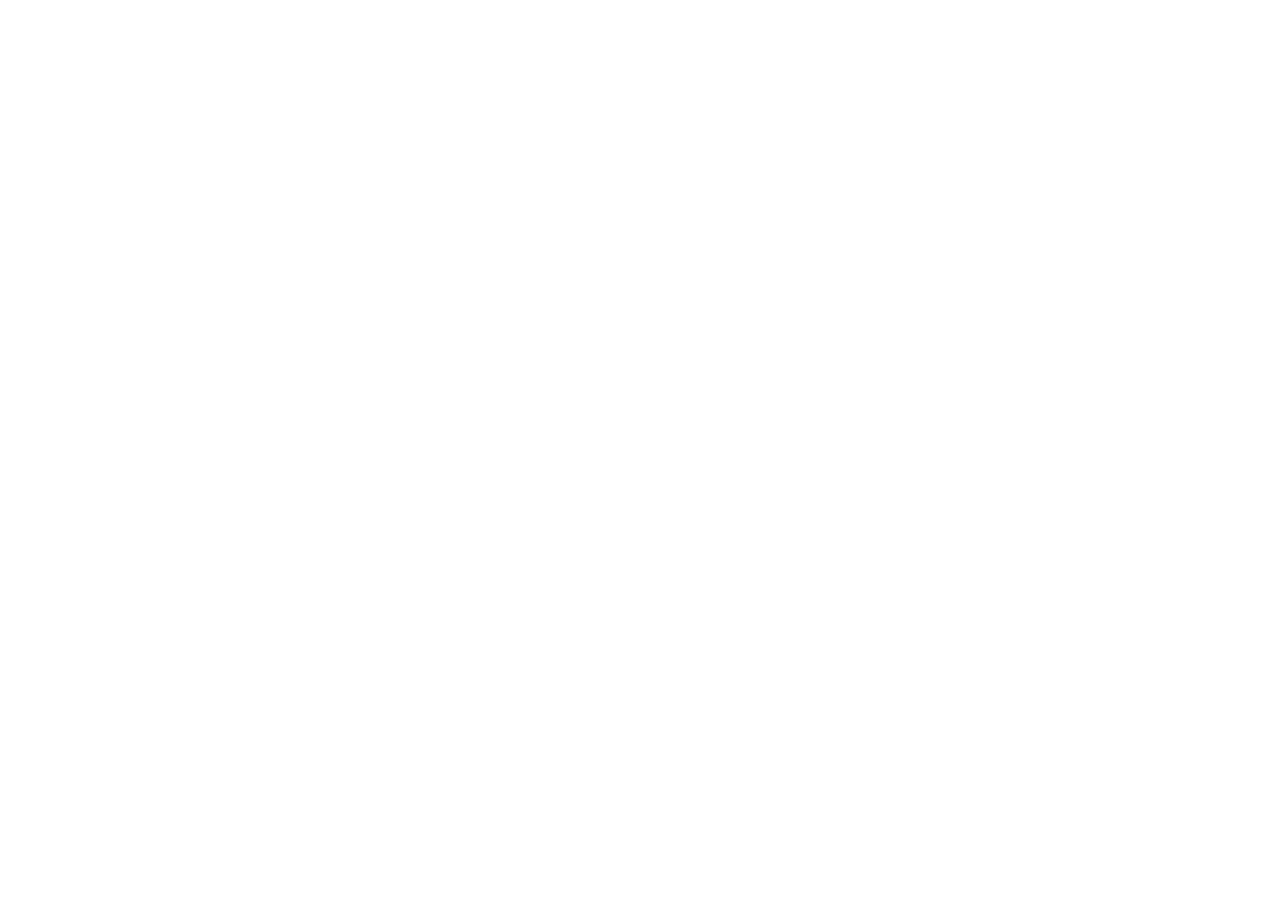
==== src/index.html @ 712590cd "Add src files and TODO list" ====
<!doctype html>
<html>

<head>
  <title>Learn Web Development</title>
  <link rel="stylesheet" href="styles.css">
  <script src="scripts.js"></script>
</head>

<body>
  <header></header>
  <footer></footer>
  </div>
</body>

</html>
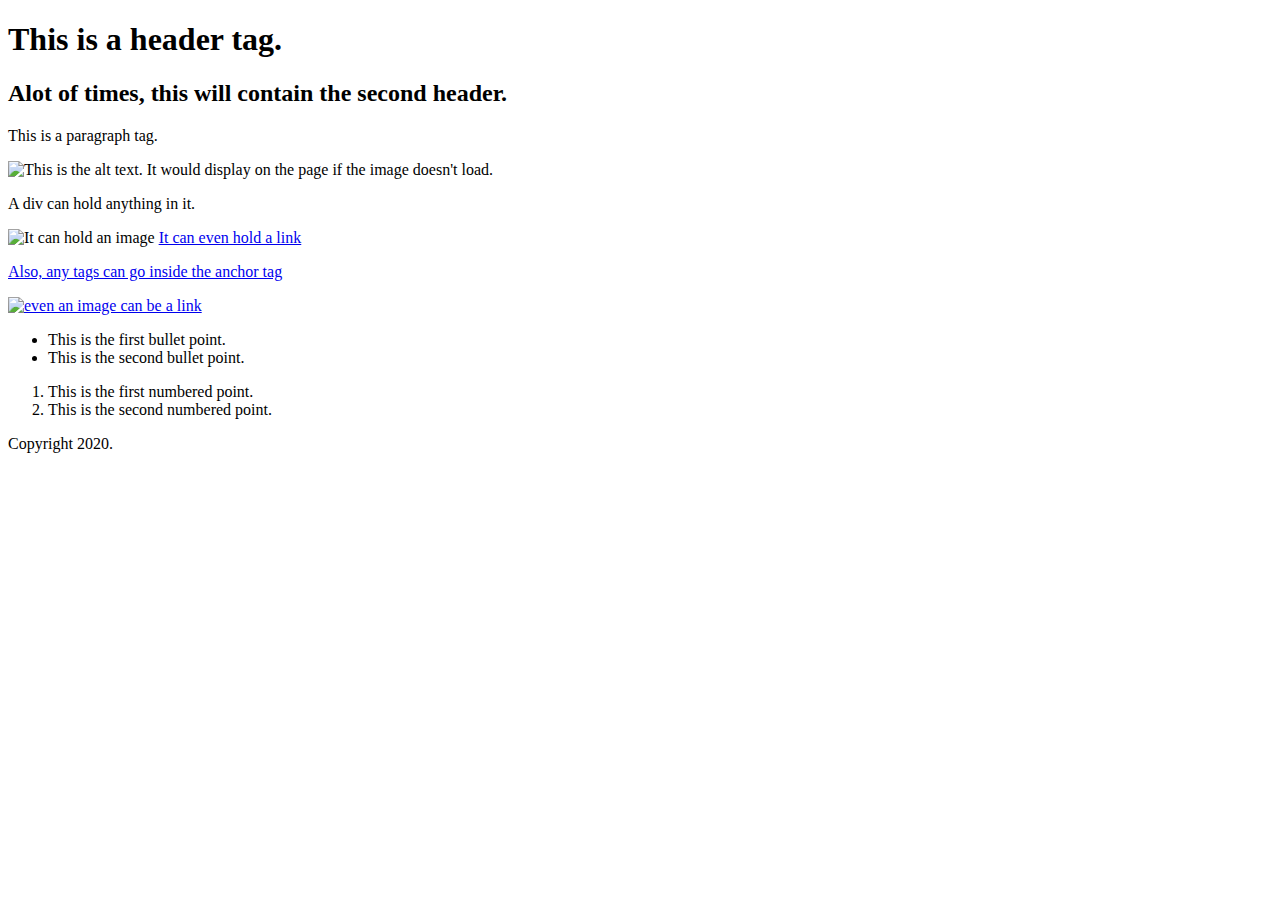
==== commit 667bfb83: "Add HTML details" ====
--- a/src/index.html
+++ b/src/index.html
@@ -1,16 +1,81 @@
 <!doctype html>
+<!-- 
+  <!doctype html>  declares that this is an HTML5 document. This informs the browser about the type and version of html, so that the browser knows how to handle it and load it properly. HTML stands for Hyper Text Markup Language. This is the markup language used for web pages.
+  Notice how this file ends with .html. This means the file will render as HTML in the browser.
+  -->
+
 <html>
+<!-- this is the root of the HTML document-->
 
 <head>
-  <title>Learn Web Development</title>
-  <link rel="stylesheet" href="styles.css">
-  <script src="scripts.js"></script>
-</head>
+  <!-- <head> handles all the meta data of the document, including links and scripts -->
+  <title>Learn Web Development</title> <!-- This will show up as the name of the tab in the browser -->
+  <link rel="stylesheet" href="styles.css"> <!-- this links the stylesheet to the document -->
+  <script src="scripts.js"></script> <!-- this links the script specified in the src to the document -->
+</head> <!-- notice here how there is another head tag, with a '/'. This specifies the end of the <head> block. -->
 
 <body>
-  <header></header>
-  <footer></footer>
-  </div>
+  <!-- <body>> specifies the body and contains all the contents of the HTML document -->
+
+  <header>
+    <h1>
+      This is a header tag.
+    </h1>
+    <!-- <header> normally contains the page logo, navigation, search bar, etc -->
+    <nav>
+      <!-- <nav> contains the navigation of the website -->
+    </nav>
+  </header>
+
+  <main>
+    <!-- <main> `represents` the main content of the body -->
+    <article>
+      <!-- <article> contains the navigation of the website -->
+
+      <h2>Alot of times, this will contain the second header.</h2>
+      <p> This is a paragraph tag.</p>
+      <img src="path/to/image" alt="This is the alt text. It would display on the page if the image doesn't load." />
+
+
+      <div>
+        <!-- <div> defines a section or container in an HTML document-->
+        <p>A div can hold anything in it. </p>
+        <img
+          src="https://images.unsplash.com/photo-1597855938383-61e62cbdeb9f?ixlib=rb-1.2.1&ixid=eyJhcHBfaWQiOjEyMDd9&auto=format&fit=crop&w=2250&q=80"
+          alt="It can hold an image" />
+        <a href="http://www.linkgoeshere.com">It can even hold a link</a>
+        <a href="http://www.linkgoeshere.com">
+          <p>Also, any tags can go inside the anchor tag</p>
+        </a>
+        <a href="http://www.linkgoeshere.com">
+          <img
+            src="https://images.unsplash.com/photo-1597848480859-45fd003a3dc7?ixlib=rb-1.2.1&ixid=eyJhcHBfaWQiOjEyMDd9&auto=format&fit=crop&w=2250&q=80"
+            alt="even an image can be a link" />
+        </a>
+      </div>
+    </article>
+
+    <aside>
+      <!-- <aside> `contains` the main content of the document -->
+      <ul>
+        <!-- This is an unordered list. Its list items would be bullet-pointed. -->
+        <li>This is the first bullet point.</li>
+        <li>This is the second bullet point.</li>
+      </ul>
+
+      <ol>
+        <!-- This is an ordered list. Its list items would be numbered. -->
+        <li>This is the first numbered point.</li>
+        <li>This is the second numbered point.</li>
+      </ol>
+
+    </aside>
+  </main>
+
+  <footer>
+    <!-- <footer> normally contains the copyright, page index, etc -->
+    <p>Copyright 2020.</p>
+  </footer>
 </body>
 
 </html>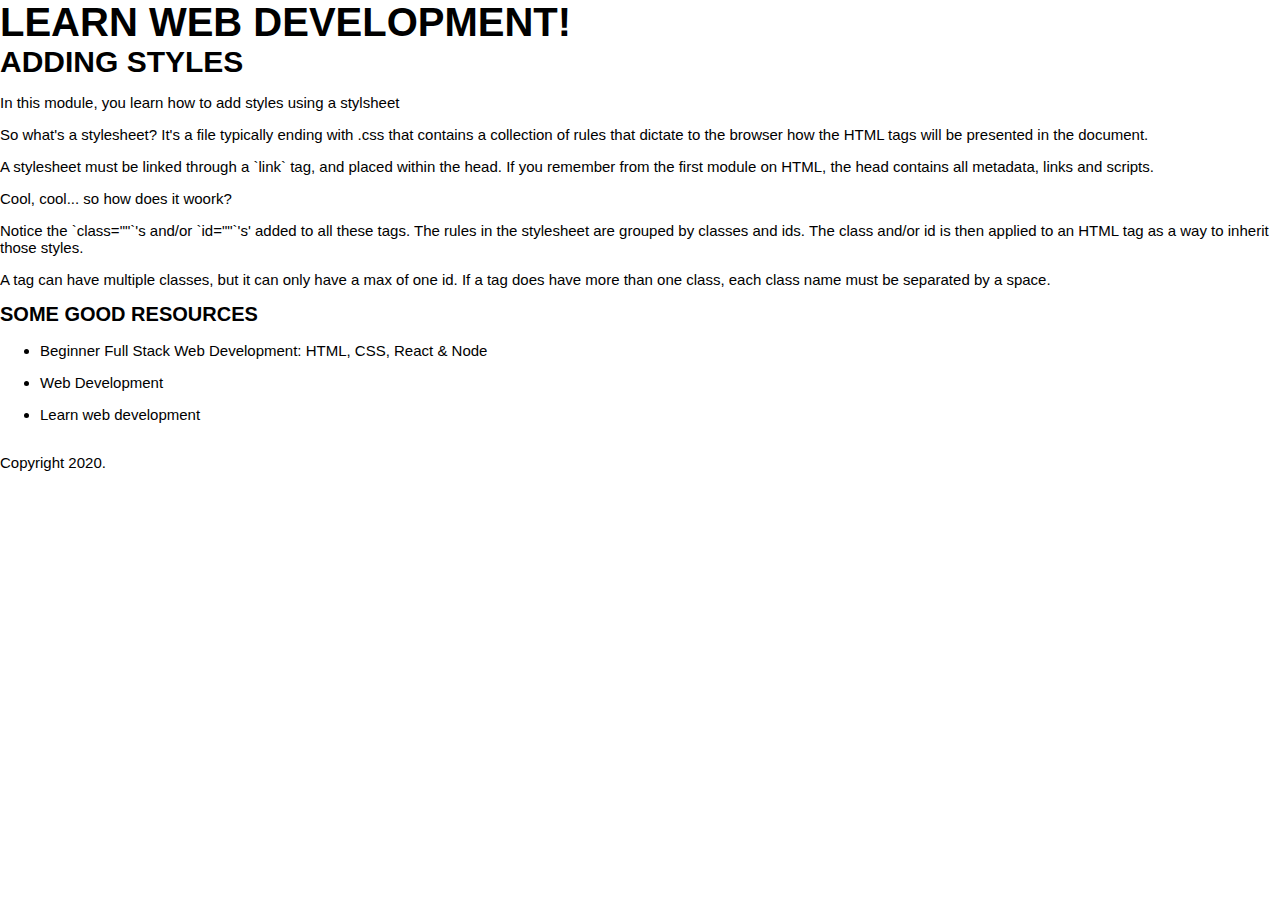
==== commit 585edb62: "Add styles" ====
--- a/src/index.html
+++ b/src/index.html
@@ -1,79 +1,72 @@
 <!doctype html>
-<!-- 
-  <!doctype html>  declares that this is an HTML5 document. This informs the browser about the type and version of html, so that the browser knows how to handle it and load it properly. HTML stands for Hyper Text Markup Language. This is the markup language used for web pages.
-  Notice how this file ends with .html. This means the file will render as HTML in the browser.
-  -->
 
 <html>
-<!-- this is the root of the HTML document-->
 
 <head>
-  <!-- <head> handles all the meta data of the document, including links and scripts -->
-  <title>Learn Web Development</title> <!-- This will show up as the name of the tab in the browser -->
-  <link rel="stylesheet" href="styles.css"> <!-- this links the stylesheet to the document -->
-  <script src="scripts.js"></script> <!-- this links the script specified in the src to the document -->
-</head> <!-- notice here how there is another head tag, with a '/'. This specifies the end of the <head> block. -->
+  <title>Learn Web Development</title>
+  <link rel="stylesheet" href="styles.css"> <!-- this is how you import the style sheet into your HTML document -->
+</head>
 
 <body>
-  <!-- <body>> specifies the body and contains all the contents of the HTML document -->
-
   <header>
-    <h1>
-      This is a header tag.
-    </h1>
-    <!-- <header> normally contains the page logo, navigation, search bar, etc -->
-    <nav>
-      <!-- <nav> contains the navigation of the website -->
-    </nav>
+    <h1>Learn Web Development!</h1>
   </header>
 
-  <main>
-    <!-- <main> `represents` the main content of the body -->
+  <main id="main">
     <article>
-      <!-- <article> contains the navigation of the website -->
-
-      <h2>Alot of times, this will contain the second header.</h2>
-      <p> This is a paragraph tag.</p>
-      <img src="path/to/image" alt="This is the alt text. It would display on the page if the image doesn't load." />
-
-
-      <div>
-        <!-- <div> defines a section or container in an HTML document-->
-        <p>A div can hold anything in it. </p>
-        <img
-          src="https://images.unsplash.com/photo-1597855938383-61e62cbdeb9f?ixlib=rb-1.2.1&ixid=eyJhcHBfaWQiOjEyMDd9&auto=format&fit=crop&w=2250&q=80"
-          alt="It can hold an image" />
-        <a href="http://www.linkgoeshere.com">It can even hold a link</a>
-        <a href="http://www.linkgoeshere.com">
-          <p>Also, any tags can go inside the anchor tag</p>
-        </a>
-        <a href="http://www.linkgoeshere.com">
-          <img
-            src="https://images.unsplash.com/photo-1597848480859-45fd003a3dc7?ixlib=rb-1.2.1&ixid=eyJhcHBfaWQiOjEyMDd9&auto=format&fit=crop&w=2250&q=80"
-            alt="even an image can be a link" />
-        </a>
+      <h2>Adding styles</h2>
+      <div class="div-1">
+        <p>
+          In this module, you learn how to add styles using a stylsheet
+        </p>
+        <p>
+          So what's a stylesheet? It's a file typically ending with .css that contains a collection of rules that
+          dictate
+          to the browser how the HTML tags will be presented in the document.
+        </p>
+        <p>
+          A stylesheet must be linked through a `link` tag, and placed within the head. If you remember from the first
+          module on HTML, the head contains all metadata, links and scripts.
+        </p>
+      </div>
+      <div class="div-2">
+        <p>
+          Cool, cool... so how does it woork?
+        </p>
+        <p>
+          Notice the `class=""`'s and/or `id=""`'s'
+          added to all these tags. The rules in the stylesheet are grouped by
+          classes and ids. The class and/or id is then applied to an HTML tag as a way to inherit those styles.
+        </p>
+        <p id="id-one" class="class-one class-two">
+          A tag can have multiple classes, but it can only have a max of one id. If a tag does have more than one class,
+          each class name must be separated by a space.
+        </p>
       </div>
     </article>
-
     <aside>
-      <!-- <aside> `contains` the main content of the document -->
+      <h3>Some good resources</h3>
       <ul>
-        <!-- This is an unordered list. Its list items would be bullet-pointed. -->
-        <li>This is the first bullet point.</li>
-        <li>This is the second bullet point.</li>
+        <li>
+          <a href="https://www.udemy.com/course/ultimate-web">
+            <p>Beginner Full Stack Web Development: HTML, CSS, React & Node</p>
+          </a>
+        </li>
+        <li>
+          <a href="https://www.codecademy.com/learn/paths/web-development">
+            <p>Web Development</p>
+          </a>
+        </li>
+        <li>
+          <a href="https://developer.mozilla.org/en-US/docs/Learn">
+            <p>Learn web development</p>
+          </a>
+        </li>
       </ul>
-
-      <ol>
-        <!-- This is an ordered list. Its list items would be numbered. -->
-        <li>This is the first numbered point.</li>
-        <li>This is the second numbered point.</li>
-      </ol>
-
     </aside>
   </main>
 
   <footer>
-    <!-- <footer> normally contains the copyright, page index, etc -->
     <p>Copyright 2020.</p>
   </footer>
 </body>
--- a/src/styles.css
+++ b/src/styles.css
@@ -0,0 +1,156 @@
+/* 
+* This is a stylesheet. 
+* It's here that you can add key/value properties that dictate how elements
+* in the browser will appear. These properties are grouped by either tag, classes, or ids
+*/
+
+/* This is how you can import fonts */
+@import url("https://fonts.googleapis.com/css?family=Raleway:800|Merriweather+Sans|Share+Tech+Mono");
+
+/* Here we are adding the following styles to the html and body tags */
+html,
+body {
+  height: 100%; 
+  width: 100%;
+}
+
+/* You can add styles to one tag more than once. */
+body {
+  margin: 0;
+  padding: 20px;
+  padding: 0; /* You can also add the same key twice, but the latest value will be the one that's used. In this case, the padding will be 0 for the body tag */
+  font-family: -apple-system, BlinkMacSystemFont, "Segoe UI", "Roboto", "Oxygen",
+    "Ubuntu", "Cantarell", "Fira Sans", "Droid Sans", "Helvetica Neue",
+    sans-serif;
+  -webkit-font-smoothing: antialiased;
+  -moz-osx-font-smoothing: grayscale;
+  -webkit-tap-highlight-color: rgba(255, 255, 255, 0);
+}
+
+h1,
+h2,
+h3 {
+  font-family: var(--header-font);
+  text-transform: uppercase;
+
+  padding: 0;
+  margin: 0;
+
+  color: var(--secondary);
+}
+
+h1 {
+  font-size: 40px;
+}
+
+h2 {
+  font-size: 30px;
+}
+
+h3 {
+  font-size: 20px;
+}
+
+a {
+  color: inherit;
+  text-decoration: none;
+  cursor: pointer;
+  user-select: none;
+}
+
+p {
+  font-size: 15px;
+}
+
+ul {
+
+}
+
+li {
+
+}
+
+#main {
+  display: flex;
+  flex-direction: column;
+}
+
+article {
+
+}
+
+div {
+
+}
+
+.div-1 {
+
+}
+
+.div-2 {
+
+}
+
+aside {
+
+}
+
+footer {
+
+}
+
+.Banner {
+  display: flex;
+  flex-direction: column;
+  justify-content: center;
+  align-items: center;
+  width: 100%;
+  border-radius: 5px;
+  overflow: hidden;
+  background: white;
+  padding: 15px;
+  font-family: var(--logo-font);
+  border-bottom: var(--ui-shadow-border);
+  box-shadow: var(--ui-shadow);
+}
+
+.Message {
+  background: white;
+  padding: 30px;
+  border-bottom: var(--ui-shadow-border);
+  box-shadow: var(--ui-shadow);
+}
+
+.Message > .Artist {
+  display: flex;
+  flex-direction: column;
+  line-height: 1.5em;
+  color: #aaa;
+}
+
+.Playlist {
+  background: white;
+  padding: 30px;
+  border-bottom: var(--ui-shadow-border);
+  box-shadow: var(--ui-shadow);
+}
+
+.Playlist  > .Tracks {
+  display: flex;
+  flex-direction: column;
+  line-height: 1.5em;
+}
+
+.Contact > .Details {
+  display: flex;
+  flex-direction: column;
+  justify-content: center;
+  align-items: center;
+  width: 100%;
+  border-radius: 5px;
+  overflow: hidden;
+  background: white;
+  padding: 15px;
+  border-bottom: var(--ui-shadow-border);
+  box-shadow: var(--ui-shadow);
+}
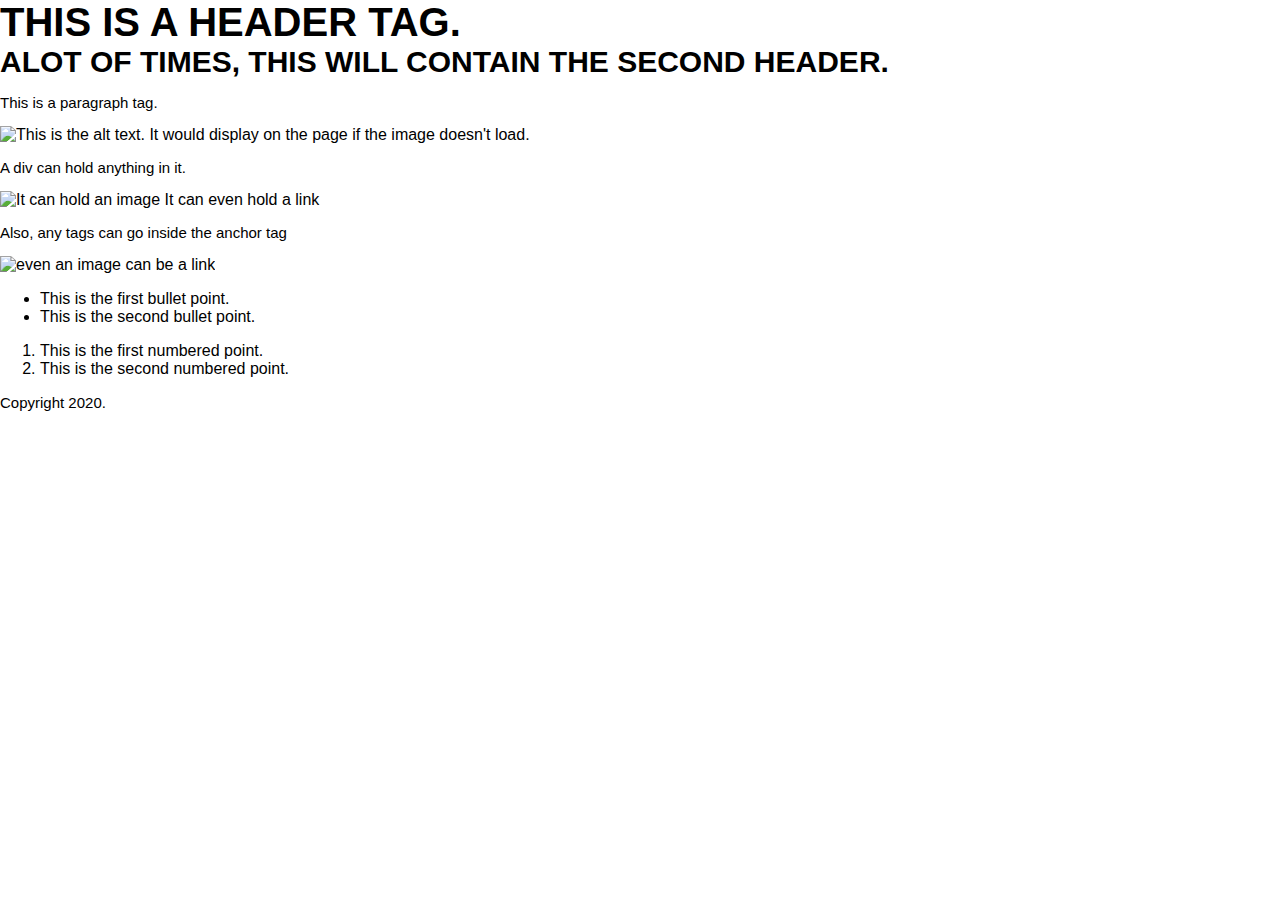
==== commit a993001a: "Move index to src directory" ====
--- a/src/index.html
+++ b/src/index.html
@@ -1,72 +1,79 @@
 <!doctype html>
+<!-- 
+  <!doctype html>  declares that this is an HTML5 document. This informs the browser about the type and version of html, so that the browser knows how to handle it and load it properly. HTML stands for Hyper Text Markup Language. This is the markup language used for web pages.
+  Notice how this file ends with .html. This means the file will render as HTML in the browser.
+  -->
 
 <html>
+<!-- this is the root of the HTML document-->
 
 <head>
-  <title>Learn Web Development</title>
-  <link rel="stylesheet" href="styles.css"> <!-- this is how you import the style sheet into your HTML document -->
-</head>
+  <!-- <head> handles all the meta data of the document, including links and scripts -->
+  <title>Learn Web Development</title> <!-- This will show up as the name of the tab in the browser -->
+  <link rel="stylesheet" href="styles.css"> <!-- this links the stylesheet to the document -->
+  <script src="scripts.js"></script> <!-- this links the script specified in the src to the document -->
+</head> <!-- notice here how there is another head tag, with a '/'. This specifies the end of the <head> block. -->
 
 <body>
+  <!-- <body>> specifies the body and contains all the contents of the HTML document -->
+
   <header>
-    <h1>Learn Web Development!</h1>
+    <h1>
+      This is a header tag.
+    </h1>
+    <!-- <header> normally contains the page logo, navigation, search bar, etc -->
+    <nav>
+      <!-- <nav> contains the navigation of the website -->
+    </nav>
   </header>
 
-  <main id="main">
+  <main>
+    <!-- <main> `represents` the main content of the body -->
     <article>
-      <h2>Adding styles</h2>
-      <div class="div-1">
-        <p>
-          In this module, you learn how to add styles using a stylsheet
-        </p>
-        <p>
-          So what's a stylesheet? It's a file typically ending with .css that contains a collection of rules that
-          dictate
-          to the browser how the HTML tags will be presented in the document.
-        </p>
-        <p>
-          A stylesheet must be linked through a `link` tag, and placed within the head. If you remember from the first
-          module on HTML, the head contains all metadata, links and scripts.
-        </p>
-      </div>
-      <div class="div-2">
-        <p>
-          Cool, cool... so how does it woork?
-        </p>
-        <p>
-          Notice the `class=""`'s and/or `id=""`'s'
-          added to all these tags. The rules in the stylesheet are grouped by
-          classes and ids. The class and/or id is then applied to an HTML tag as a way to inherit those styles.
-        </p>
-        <p id="id-one" class="class-one class-two">
-          A tag can have multiple classes, but it can only have a max of one id. If a tag does have more than one class,
-          each class name must be separated by a space.
-        </p>
+      <!-- <article> contains the navigation of the website -->
+
+      <h2>Alot of times, this will contain the second header.</h2>
+      <p> This is a paragraph tag.</p>
+      <img src="path/to/image" alt="This is the alt text. It would display on the page if the image doesn't load." />
+
+
+      <div>
+        <!-- <div> defines a section or container in an HTML document-->
+        <p>A div can hold anything in it. </p>
+        <img
+          src="https://images.unsplash.com/photo-1597855938383-61e62cbdeb9f?ixlib=rb-1.2.1&ixid=eyJhcHBfaWQiOjEyMDd9&auto=format&fit=crop&w=2250&q=80"
+          alt="It can hold an image" />
+        <a href="http://www.linkgoeshere.com">It can even hold a link</a>
+        <a href="http://www.linkgoeshere.com">
+          <p>Also, any tags can go inside the anchor tag</p>
+        </a>
+        <a href="http://www.linkgoeshere.com">
+          <img
+            src="https://images.unsplash.com/photo-1597848480859-45fd003a3dc7?ixlib=rb-1.2.1&ixid=eyJhcHBfaWQiOjEyMDd9&auto=format&fit=crop&w=2250&q=80"
+            alt="even an image can be a link" />
+        </a>
       </div>
     </article>
+
     <aside>
-      <h3>Some good resources</h3>
+      <!-- <aside> `contains` the main content of the document -->
       <ul>
-        <li>
-          <a href="https://www.udemy.com/course/ultimate-web">
-            <p>Beginner Full Stack Web Development: HTML, CSS, React & Node</p>
-          </a>
-        </li>
-        <li>
-          <a href="https://www.codecademy.com/learn/paths/web-development">
-            <p>Web Development</p>
-          </a>
-        </li>
-        <li>
-          <a href="https://developer.mozilla.org/en-US/docs/Learn">
-            <p>Learn web development</p>
-          </a>
-        </li>
+        <!-- This is an unordered list. Its list items would be bullet-pointed. -->
+        <li>This is the first bullet point.</li>
+        <li>This is the second bullet point.</li>
       </ul>
+
+      <ol>
+        <!-- This is an ordered list. Its list items would be numbered. -->
+        <li>This is the first numbered point.</li>
+        <li>This is the second numbered point.</li>
+      </ol>
+
     </aside>
   </main>
 
   <footer>
+    <!-- <footer> normally contains the copyright, page index, etc -->
     <p>Copyright 2020.</p>
   </footer>
 </body>
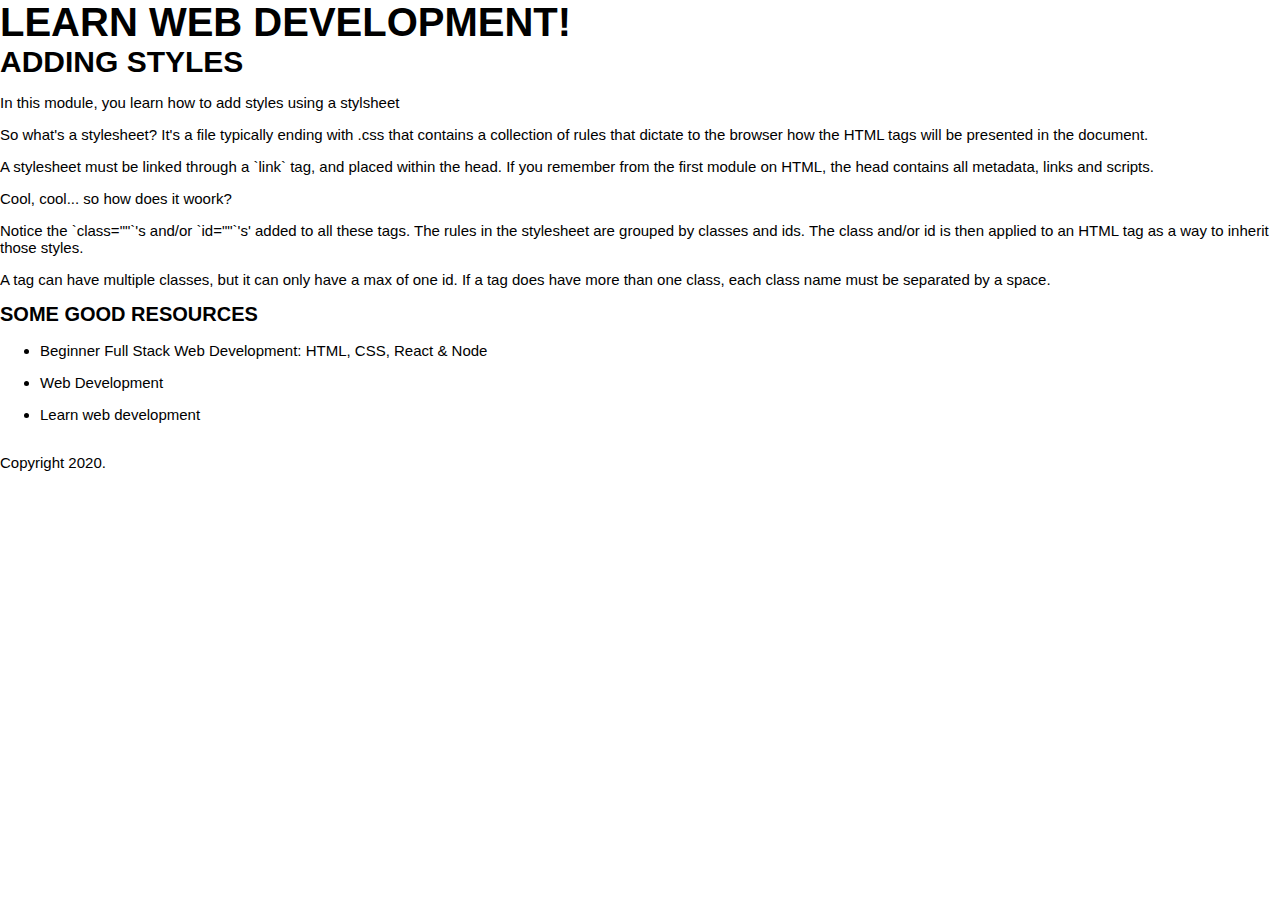
==== commit 81202cd6: "Merge branch '2-styles' into 2-css" ====
--- a/src/index.html
+++ b/src/index.html
@@ -1,79 +1,72 @@
 <!doctype html>
-<!-- 
-  <!doctype html>  declares that this is an HTML5 document. This informs the browser about the type and version of html, so that the browser knows how to handle it and load it properly. HTML stands for Hyper Text Markup Language. This is the markup language used for web pages.
-  Notice how this file ends with .html. This means the file will render as HTML in the browser.
-  -->
 
 <html>
-<!-- this is the root of the HTML document-->
 
 <head>
-  <!-- <head> handles all the meta data of the document, including links and scripts -->
-  <title>Learn Web Development</title> <!-- This will show up as the name of the tab in the browser -->
-  <link rel="stylesheet" href="styles.css"> <!-- this links the stylesheet to the document -->
-  <script src="scripts.js"></script> <!-- this links the script specified in the src to the document -->
-</head> <!-- notice here how there is another head tag, with a '/'. This specifies the end of the <head> block. -->
+  <title>Learn Web Development</title>
+  <link rel="stylesheet" href="styles.css"> <!-- this is how you import the style sheet into your HTML document -->
+</head>
 
 <body>
-  <!-- <body>> specifies the body and contains all the contents of the HTML document -->
-
   <header>
-    <h1>
-      This is a header tag.
-    </h1>
-    <!-- <header> normally contains the page logo, navigation, search bar, etc -->
-    <nav>
-      <!-- <nav> contains the navigation of the website -->
-    </nav>
+    <h1>Learn Web Development!</h1>
   </header>
 
-  <main>
-    <!-- <main> `represents` the main content of the body -->
+  <main id="main">
     <article>
-      <!-- <article> contains the navigation of the website -->
-
-      <h2>Alot of times, this will contain the second header.</h2>
-      <p> This is a paragraph tag.</p>
-      <img src="path/to/image" alt="This is the alt text. It would display on the page if the image doesn't load." />
-
-
-      <div>
-        <!-- <div> defines a section or container in an HTML document-->
-        <p>A div can hold anything in it. </p>
-        <img
-          src="https://images.unsplash.com/photo-1597855938383-61e62cbdeb9f?ixlib=rb-1.2.1&ixid=eyJhcHBfaWQiOjEyMDd9&auto=format&fit=crop&w=2250&q=80"
-          alt="It can hold an image" />
-        <a href="http://www.linkgoeshere.com">It can even hold a link</a>
-        <a href="http://www.linkgoeshere.com">
-          <p>Also, any tags can go inside the anchor tag</p>
-        </a>
-        <a href="http://www.linkgoeshere.com">
-          <img
-            src="https://images.unsplash.com/photo-1597848480859-45fd003a3dc7?ixlib=rb-1.2.1&ixid=eyJhcHBfaWQiOjEyMDd9&auto=format&fit=crop&w=2250&q=80"
-            alt="even an image can be a link" />
-        </a>
+      <h2>Adding styles</h2>
+      <div class="div-1">
+        <p>
+          In this module, you learn how to add styles using a stylsheet
+        </p>
+        <p>
+          So what's a stylesheet? It's a file typically ending with .css that contains a collection of rules that
+          dictate
+          to the browser how the HTML tags will be presented in the document.
+        </p>
+        <p>
+          A stylesheet must be linked through a `link` tag, and placed within the head. If you remember from the first
+          module on HTML, the head contains all metadata, links and scripts.
+        </p>
+      </div>
+      <div class="div-2">
+        <p>
+          Cool, cool... so how does it woork?
+        </p>
+        <p>
+          Notice the `class=""`'s and/or `id=""`'s'
+          added to all these tags. The rules in the stylesheet are grouped by
+          classes and ids. The class and/or id is then applied to an HTML tag as a way to inherit those styles.
+        </p>
+        <p id="id-one" class="class-one class-two">
+          A tag can have multiple classes, but it can only have a max of one id. If a tag does have more than one class,
+          each class name must be separated by a space.
+        </p>
       </div>
     </article>
-
     <aside>
-      <!-- <aside> `contains` the main content of the document -->
+      <h3>Some good resources</h3>
       <ul>
-        <!-- This is an unordered list. Its list items would be bullet-pointed. -->
-        <li>This is the first bullet point.</li>
-        <li>This is the second bullet point.</li>
+        <li>
+          <a href="https://www.udemy.com/course/ultimate-web">
+            <p>Beginner Full Stack Web Development: HTML, CSS, React & Node</p>
+          </a>
+        </li>
+        <li>
+          <a href="https://www.codecademy.com/learn/paths/web-development">
+            <p>Web Development</p>
+          </a>
+        </li>
+        <li>
+          <a href="https://developer.mozilla.org/en-US/docs/Learn">
+            <p>Learn web development</p>
+          </a>
+        </li>
       </ul>
-
-      <ol>
-        <!-- This is an ordered list. Its list items would be numbered. -->
-        <li>This is the first numbered point.</li>
-        <li>This is the second numbered point.</li>
-      </ol>
-
     </aside>
   </main>
 
   <footer>
-    <!-- <footer> normally contains the copyright, page index, etc -->
     <p>Copyright 2020.</p>
   </footer>
 </body>
